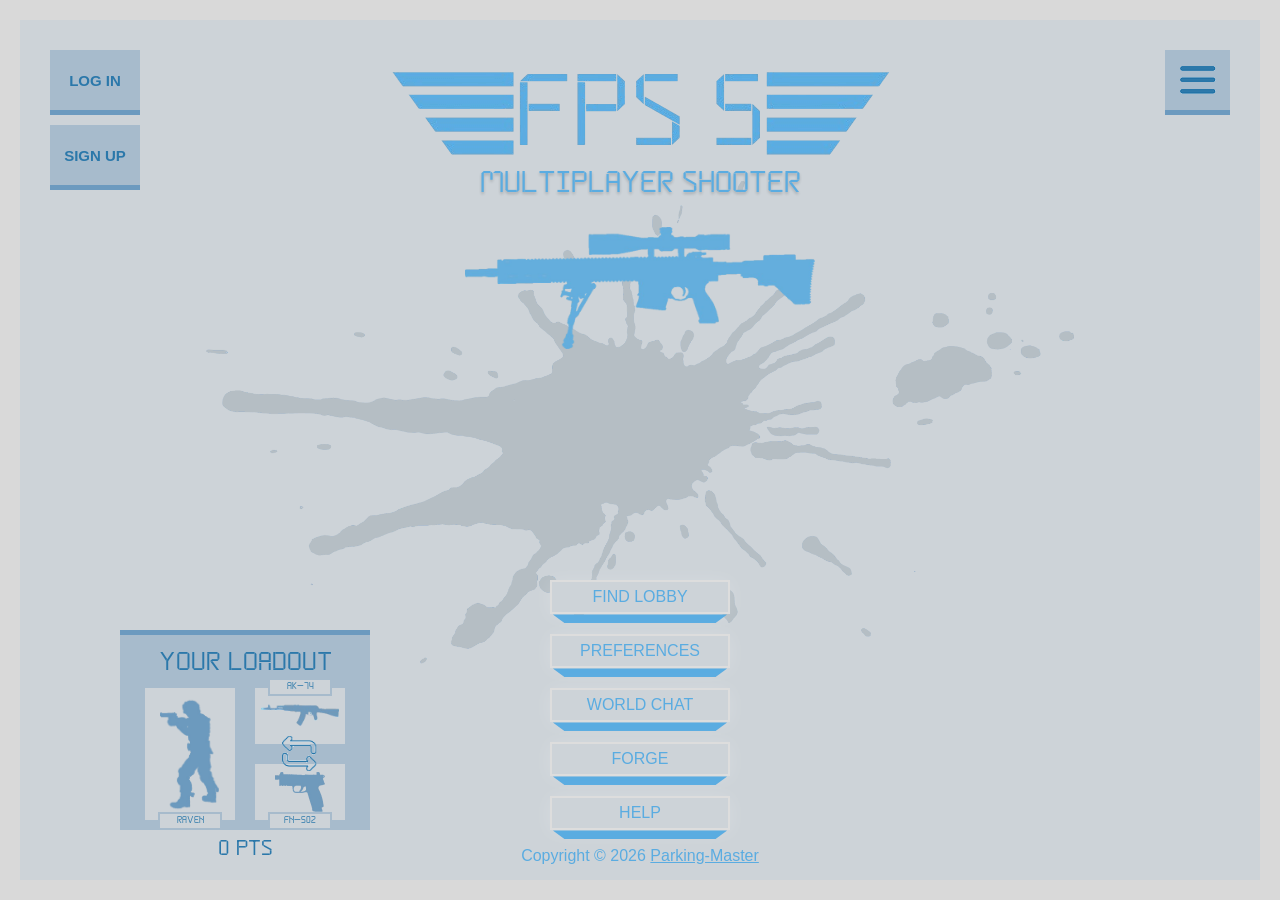
==== index.html @ 03a84ec4 "Finish for today" ====
<!DOCTYPE html>
<html lang="en">
  <head>
    <meta charset="UTF-8">
    <meta name="viewport" content="width=device-width, initial-scale=1.0">
    <title>FPS5 Multiplayer Shooter</title>
    <style>
      @font-face {
        font-family: "Aperture";
        src: url(/fonts/Aperture.ttf);
      }
      @keyframes active-animation {
        50% {
          box-shadow: inset 0 0 40px rgba(255, 255, 255, 0.4);
        }
      }
      @keyframes flicker {
        0% {
          opacity: 1;
        }
        10% {
          opacity: 0;
        }
        15% {
          opacity: 1;
        }
        40% {
          opacity: 0;
        }
        45% {
          opacity: 1;
        }
      }
      @keyframes reward {
        0% {
          color: #2fd600;
        }
        100% {
          color: #2b78aa;
        }
      }
      html, body {
        margin: 0 !important;
        font-family: Arial, Helvetica, sans-serif;
        overflow: hidden !important;
      }
      .wrapper {
        position: absolute;
        width: 100%;
        height: 100%;
        margin: 0;
        background: #cdd3d8;
        border: 20px solid #d9d9d9;
        box-sizing: border-box;
        background-image: url(/images/menu/splatter.png);
        background-repeat: no-repeat;
        background-position: center;
        background-size: 70%;
      }
      body.auto-resize {
        background: #d9d9d9;
      }
      body.auto-resize > .wrapper {
        position: fixed;
        width: 1280px;
        height: 720px;
        left: 50%;
        top: 50%;
        margin-left: -640px;
        margin-top: -360px;
      }
      .header {
        position: relative;
        width: 500px;
        left: 50%;
        margin-left: -250px;
        margin-top: 50px;
      }
      .subheader {
        font-family: "Aperture", monospace, Arial;
        font-size: 30px;
        color: #5aace1;
        text-align: center;
        margin: 0;
        margin-top: 10px;
        text-shadow: 0 2px 3px rgba(0, 0, 0, 0.2);
      }
      .buttons-wrapper {
        position: absolute;
        width: 180px;
        left: 50%;
        margin-left: -90px;
        bottom: 50px;
      }
      .buttons-wrapper button.button {
        position: relative;
        width: 100%;
        background: #cdd3d8;
        padding: 6px;
        font-size: 16px;
        border: 2px solid #ddd;
        box-shadow: 0 2px 20px rgba(255, 255, 255, .2);
        box-sizing: border-box;
        color: #5aace1;
        margin-top: 20px;
      }
      .buttons-wrapper button.button::after {
        content: "";
        position: absolute;
        width: 100%;
        height: 12px;
        background: #5aace1;
        transform: perspective(50px) rotateX(-40deg) scale(.92);
        display: block;
        left: 0;
        top: 31px;
      }
      .buttons-wrapper button.button:hover {
        transform: scale(1.1);
      }
      .button.menu-button:focus, .buttons-wrapper button.button:focus {
        animation: active-animation .15s step-start;
        animation-iteration-count: 4;
      }
      img.sniper {
        position: relative;
        width: 350px;
        left: 50%;
        margin-left: -175px;
        margin-top: 25px;
      }
      .copyright {
        position: absolute;
        width: 100%;
        text-align: center;
        bottom: 15px;
        color: #5aace1;
      }
      a {
        color: #5aace1 !important;
      }
      .login-buttons {
        position: absolute;
        width: 100%;
        top: 0;
        left: 0;
        right: 0;
        padding: 30px;
        box-sizing: border-box;
      }
      .button.menu-button {
        display: block;
        width: 90px;
        height: 65px;
        background: #a7bbcc;
        border: none;
        border-radius: 0;
        border-bottom: 5px solid #6c9abf;
        color: #2b78aa;
        font-weight: bold;
        font-size: 15px;
      }
      .button.menu-button:hover {
        background: #9eb1c0;
      }
      .button.menu-button.signup-button {
        margin-top: 10px !important;
      }
      .button.menu-button.options-button {
        position: relative;
        width: 65px;
        float: right;
        top: 0;
        right: 0;
        background-image: url(/images/menu/options.png);
        background-size: 55%;
        background-position: center;
        background-repeat: no-repeat;
      }
      .loadout-wrapper {
        position: absolute;
        width: 250px;
        height: 200px;
        background: #a7bbcc;
        border-top: 5px solid #6c9abf;
        display: flex;
        flex-direction: column;
        align-items: center;
        justify-content: center;
        padding: 15px;
        padding-bottom: 0;
        box-sizing: border-box;
        bottom: 50px;
        left: 100px;
        transform-origin: bottom left;
      }
      .loadout-header {
        font-family: "Aperture";
        font-size: 26px;
        color: #2b78aa;
        text-align: center;
      }
      .loadout-header a {
        color: #000 !important;
      }
      .loadout-container {
        position: relative;
        width: 100%;
        height: 100%;
        display: flex;
        flex-wrap: wrap;
        flex-direction: column;
      }
      .loadout-container .loadout-item {
        background: #cdd3d8;
        box-sizing: border-box;
        margin: 10px;
        background-position: center;
        background-repeat: no-repeat;
      }
      .loadout-container .loadout-character {
        flex-basis: calc(100% - 20px);
        background-image: url(/images/characters/Raven.png);
        background-size: auto 90%;
      }
      .loadout-container .loadout-primary-weapon {
        flex-basis: calc(50% - 20px);
        background-image: url(/images/weapons/AK-74.png);
        background-size: auto 70%;
      }
      .loadout-container .loadout-secondary-weapon {
        flex-basis: calc(50% - 20px);
        background-image: url(/images/weapons/FN-502.png);
        background-size: auto 90%;
      }
      .loadout-container .loadout-secondary-weapon::after {
        content: "";
        position: absolute;
        width: 35px;
        height: 35px;
        display: inline-block;
        margin-left: 27px;
        margin-top: -46px;
        background-image: url(/images/menu/loadout.png);
        background-size: 100%;
        background-position: center;
        background-repeat: no-repeat;
      }
      .loadout-container .loadout-item-tag {
        position: relative;
        width: 60px;
        margin: 0 auto;
        background: #cdd3d8;
        font-family: "Aperture";
        font-size: 9px;
        color: #2b78aa;
        padding: 2px 0;
        border: 2px solid #a7bbcc;
        text-align: center;
        bottom: calc(-100% + 8px);
      }
      .loadout-container .loadout-primary-weapon .loadout-item-tag {
        top: -10px;
      }
      .points {
        position: absolute;
        margin-top: 220px;
        font-family: "Aperture";
        font-size: 22px;
        color: #2b78aa;
      }
      .profile-picture {
        width: 30px;
        background-color: #fff;
        border-radius: 100%;
        margin-bottom: -6px;
        box-shadow: 3px 2px 0 #2b78aa;
        border: 2px solid #999;
      }
      .window {
        position: absolute;
        max-width: 600px;
        max-height: 400px;
        width: 100%;
        height: 100%;
        background: #fff;
        border: 8px solid #5aace1;
        border-top: none;
        left: 50%;
        top: 50%;
        margin-left: -300px;
        margin-top: -200px;
        z-index: 9999;
        overflow-y: scroll;
        scrollbar-width: thin !important;
        padding: 20px;
        box-sizing: border-box;
        box-shadow: 0 0 20px rgba(255, 255, 255, 0.1);
        display: none;
      }
      @media only screen and (max-width:600px) {
        .window {
          left: 0;
          margin-left: 0;
        }
      }
      @media only screen and (max-height:400px) {
        .window {
          top: 0;
          margin-top: 0;
        }
      }
      .lobby-list {
        position: relative;
        width: 100%;
      }
      .lobby {
        width: 100%;
        height: 60px;
        margin-bottom: 10px;
        background: #eee;
        box-sizing: border-box;
        padding: 10px;
        cursor: pointer !important;
        overflow-x: scroll;
        overflow-y: hidden;
        white-space: nowrap;
        scrollbar-width: thin;
      }
      .lobby:hover {
        background: #ddd;
      }
      .lobby:active {
        background: #aaa;
      }
      .lobby-map-preview {
        position: relative;
        width: 60px;
        height: 38px;
        background-color: #ccc;
        background-size: cover;
        float: left;
        margin-right: 20px;
      }
      .lobby-map-name {
        position: relative;
        width: 100%;
        top: 20px;
        color: #eee;
        text-align: center;
        font-family: "Aperture";
        font-size: 10px;
        text-shadow: 0 0 2px #000;
        white-space: nowrap;
        display: inline-block;
      }
      .lobby-name {
        font-size: 20px;
      }
      .lobby-info {
        font-size: 12px;
        color: #888;
      }
      .lobby-status {
        position: relative;
        width: 10px;
        height: 10px;
        float: right;
        margin: auto 0;
        border-radius: 100%;
        top: -24px;
      }
      .lobby-status.lobby-status-active {
        background: #00ff00;
      }
      .lobby-status.lobby-status-inactive {
        background: #ff0000;
      }
      .lobby-status.lobby-status-full {
        background: #ffd500;
      }
      .window-header {
        font-size: 30px;
        font-family: "Aperture";
      }
      .lobbies-description {
        color: #999;
        font-size: 14px;
        margin: 10px 0;
        border-left: 3px solid #ddd;
        padding-left: 10px;
      }
      .button.lobby-button {
        background: #ddd;
        border: none;
        box-shadow: 1px 1px 0 #333;
        color: #000;
        padding: 3px 10px;
      }
      .button.lobby-button:hover {
        background: #999;
      }
      .window-close {
        float: right;
        cursor: pointer !important;
      }
      .lobby-status-player-count {
        font-size: 10px;
        left: -20px;
        position: relative;
        color: #999;
        top: -5px;
      }
      .lobby-options-left-section {
        position: relative;
        width: 50%;
        height: 250px;
        float: left;
        overflow-y: scroll;
        scrollbar-width: thin;
        box-sizing: border-box;
        padding: 10px;
        padding-bottom: 100px;
        background: #eee;
        font-size: 14px;
      }
      .lobby-options-left-section .input, .lobby-options-left-section button, .lobby-options-left-section select {
        float: right;
        position: relative;
        background: #ddd;
        box-shadow: 1px 1px 0 #333;
        border: none;
        border-radius: 0 !important;
        color: #000 !important;
        padding: 3px 10px;
        outline: none !important;
        font-size: 12px;
      }
      .lobby-options-left-section input {
        float: right;
      }
      .lobby-options-left-section .lobby-options-edit_presets {
        float: none;
      }
      .lobby-options-left-section input[data-disabled], .lobby-options-left-section button[data-disabled], .lobby-options-left-section select[data-disabled] {
        background: #e5e5e5;
        color: #999 !important;
        box-shadow: 1px 1px 0 #999;
        pointer-events: none;
      }
      .lobby-options-left-section button:hover, .lobby-options-left-section select:hover {
        background: #bbb !important;
      }
      label[data-disabled] {
        color: #999;
      }
      .lobby-options-right-section {
        position: relative;
        width: 50%;
        height: 250px;
        float: right;
        box-sizing: border-box;
        padding: 0 10px;
      }
      .lobby-options-map-preview {
        position: relative;
        width: 100%;
        height: 100%;
        max-height: 120px;
        background-color: #ccc;
        background-image: url(/images/maps/Cargo_Port.png);
        background-size: cover;
      }
      .lobby-options-right-section p {
        margin: 0;
        margin-top: 10px;
        font-size: 14px;
      }
      .lobby-options-name {
        position: relative;
        width: 100%;
        box-sizing: border-box;
        padding: 4px 10px;
        border: 1px solid #333;
        border-radius: 0;
        font-size: 18px;
        outline: none !important;
      }
      .create-lobby-submit {
        width: 100%;
        padding: 10px;
        font-size: 16px;
        background: #5aace1;
        border: none;
        margin: 5px 0;
        color: #fff;
      }
      .create-lobby-submit:hover {
        background: #4e8cb6;
      }
      .create-lobby-submit:active {
        background: #3d6e8f;
      }
      .lobby-options-code_required {
        margin-top: 10px;
      }
      .lobby-options-code_required_text {
        font-size: 14px;
      }
      .lobby-options-left-section select {
        width: 120px;
      }
      .lobby-options-left-section .input.number-input {
        width: 30px;
      }
      .edit-presets-container {
        background: #ccc;
        padding: 10px;
        display: none;
      }
      .edit-presets-container select {
        width: 100px;
      }
      .notiflix-loading {
        background: rgba(0, 0, 0, .6) !important;
      }
      .notiflix-loading-icon {
        animation: flicker 1s step-end infinite;
      }
      .notiflix-report, notiflix-confirm {
        z-index: 10000 !important;
      }
      .notiflix-report-button, .notiflix-confirm-buttons a {
        color: #fff !important;
      }
      .notiflix-report-icon {
        width: 70px !important;
        height: 70px !important;
      }
      i.fa {
        pointer-events: none !important;
      }
      .gamepad-start-icon-button img, .gamepad-b-icon-button img {
        width: 30px;
        height: 30px;
        filter: brightness(10);
        position: absolute;
        margin-top: -4px;
      }
      .nx-loading-message {
        left: 0;
        top: 0;
        transition: left 1s ease-in, top 1s ease-in;
      }
    </style>
    <link rel="stylesheet" href="https://cdnjs.cloudflare.com/ajax/libs/font-awesome/4.7.0/css/font-awesome.min.css">
    <link rel="stylesheet" type="text/css" href="/css/responsive.css" id="responsive-stylesheet">
  </head>
  <body>
    <script src="https://parking-master.github.io/Parking-Master-2.0/notiflix/notiflix-3.2.8.min.js"></script>
    <script src="/js/user.js"></script>
    <div class="window" data-gamepad-scrollable></div>
    <div class="wrapper">
      <img src="/images/menu/heading.png" class="header">
      <p class="subheader">MULTIPLAYER SHOOTER</p>
      <img class="sniper" src="/images/menu/sniper.png">
      <div class="login-buttons">
        <button class="button menu-button options-button" data-gamepad-index="2"></button>
        <button class="button menu-button login-button" onclick="location.href = '/login.html'" data-gamepad-index="0">LOG IN</button>
        <button class="button menu-button signup-button" onclick="location.href = '/signup.html'" data-gamepad-index="1">SIGN UP</button>
      </div>
      <div class="loadout-wrapper">
        <div class="loadout-header">YOUR LOADOUT</div>
        <div class="loadout-container">
          <div class="loadout-item loadout-character">
            <div class="loadout-item-tag">RAVEN</div>
          </div>
          <div class="loadout-item loadout-primary-weapon">
            <div class="loadout-item-tag">AK-74</div>
          </div>
          <div class="loadout-item loadout-secondary-weapon">
            <div class="loadout-item-tag">FN-502</div>
          </div>
        </div>
        <div class="points">0 PTS</div>
      </div>
      <div class="buttons-wrapper">
        <button class="button" id="lobby-button" data-gamepad-index="3">FIND LOBBY</button>
        <button class="button" id="preferences-button" data-gamepad-index="4">PREFERENCES</button>
        <button class="button" id="chat-button" data-gamepad-index="5">WORLD CHAT</button>
        <button class="button" id="forge-button" data-gamepad-index="6">FORGE</button>
        <button class="button" id="help-button" data-gamepad-index="7">HELP</button>
      </div>
      <div class="copyright"><span id="copyright-text">Copyright </span>&copy; 2026 <a href="https://github.com/Parking-Master">Parking-Master</a></div>
    </div>
    <script src="/js/GamepadMenuControls.js"></script>
    <script>
      gamepadMenuControls = new GamepadMenuControls("main");
      Notiflix.Loading.init({ svgColor: "#fff" });
      let modes = {
        "slayer": {
          mode: "slayer",
          scoreLimit: 25,
          timeLimit: 15,
          teamsEnabled: false,
          teamSize: null,
          playersNeeded: 2,
          personalLoadoutsEnabled: true,
          presets: {
            loadout: ["AK-74", "FN-502"],
            armorAbility: null,
            grenades: { "mk2": 2, "plasma": 0 }
          },
          radarEnabled: true,
          vehiclesEnabled: true,
          mapWeaponsEnabled: true
        },
        "team_slayer_2v2": {
          mode: "team_slayer_2v2",
          scoreLimit: 50,
          timeLimit: 15,
          teamsEnabled: true,
          teamSize: 2,
          playersNeeded: 4,
          personalLoadoutsEnabled: true,
          presets: {
            loadout: ["AK-74", "FN-502"],
            armorAbility: null,
            grenades: { "mk2": 2, "plasma": 0 }
          },
          radarEnabled: true,
          vehiclesEnabled: true,
          mapWeaponsEnabled: true
        },
        "team_slayer_4v4": {
          mode: "team_slayer_4v4",
          scoreLimit: 50,
          timeLimit: 15,
          teamsEnabled: true,
          teamSize: 4,
          playersNeeded: 8,
          personalLoadoutsEnabled: true,
          presets: {
            loadout: ["AK-74", "FN-502"],
            armorAbility: null,
            grenades: { "mk2": 2, "plasma": 0 }
          },
          radarEnabled: true,
          vehiclesEnabled: true,
          mapWeaponsEnabled: true
        },
        "fiesta": {
          mode: "fiesta",
          scoreLimit: 25,
          timeLimit: 12,
          teamsEnabled: false,
          teamSize: null,
          playersNeeded: 2,
          personalLoadoutsEnabled: false,
          presets: {
            loadout: ["random", "random"],
            armorAbility: null,
            grenades: { "mk2": 0, "plasma": 1 }
          },
          radarEnabled: true,
          vehiclesEnabled: true,
          mapWeaponsEnabled: false
        },
        "snipers": {
          mode: "snipers",
          scoreLimit: 15,
          timeLimit: 10,
          teamsEnabled: false,
          teamSize: null,
          playersNeeded: 2,
          personalLoadoutsEnabled: false,
          presets: {
            loadout: ["HK-G28"],
            armorAbility: null,
            grenades: { "mk2": 0, "plasma": 0 }
          },
          radarEnabled: false,
          vehiclesEnabled: true,
          mapWeaponsEnabled: false
        }
      };
      let currentModeConfig = null;
      let currentLobbies = [];
      function openWindow(title, content) {
        document.querySelector(".window").innerHTML = `
        <div class="window-header">${title} <span class="window-close">&times;</span></div>
        ${content}
        `;
        document.querySelector(".window").style.display = "block";
        gamepadMenuControls.enableCursor();
      }
      function closeWindow(removeLoading = true) {
        document.querySelector(".window").style.display = "";
        if (removeLoading) Notiflix.Loading.remove();
        gamepadMenuControls.disableCursor();
      }
      function formatNumber(number) {
        return number.toString().replace(/\B(?=(\d{3})+(?!\d))/g,",");
      }
      function updateLoadout() {
        let character = user.data.character;
        let loadout = user.data.loadout;
        let points = user.data.points;
        document.querySelector(".loadout-character .loadout-item-tag").textContent = character;
        document.querySelector(".loadout-character").style.backgroundImage = `url(/images/characters/${character}.png)`;
        document.querySelector(".loadout-primary-weapon .loadout-item-tag").textContent = loadout[0];
        document.querySelector(".loadout-primary-weapon").style.backgroundImage = `url(/images/weapons/${loadout[0]}.png)`;
        document.querySelector(".loadout-secondary-weapon .loadout-item-tag").textContent = loadout[1];
        document.querySelector(".loadout-secondary-weapon").style.backgroundImage = `url(/images/weapons/${loadout[1]}.png)`;
        document.querySelector(".points").textContent = formatNumber(points) + " PTS";
      }
      updateLoadout();
      if (user.loggedIn) {
        document.querySelector(".login-button").textContent = "LOG OUT";
        document.querySelector(".login-button").onclick = null;
        document.querySelector(".login-button").onmousedown = function() {
          user.logout();
          this.innerHTML = "<i class='fa fa-check' style='font-size:30px'></i>";
          setTimeout(() => {
            this.textContent = "LOG IN";
            this.onclick = () => location.href = "/login.html";
            this.onmousedown = null;
            document.querySelector(".signup-button").style.display = "";
            document.querySelector(".loadout-header").innerHTML = "YOUR LOADOUT";
            updateLoadout();
          }, 700);
        };
        document.querySelector(".signup-button").style.display = "none";
        let displayUsername = user.data.username;
        if (displayUsername.length > 11) displayUsername = displayUsername = displayUsername.slice(0, 10) + "...";
        document.querySelector(".loadout-header").innerHTML = `<p style="margin:0!important" title="${user.data.username}"><img src="${user.data.profilePicture}" class="profile-picture"> ${displayUsername}</p><span style="font-size:14px">YOUR LOADOUT &bullet; <a href="#">EDIT</a></span>`;
      }

      function createLobby(dialog = true, lobbyName, lobbyOptions) {
        if (dialog) {
          openWindow("Create new Lobby", `
          <div class="lobbies-description">Create a multiplayer lobby by choosing a map, mode, and custom presets. You can disable score/time limits to make them unlimited. <a href="">Need help?</a></div>
          <div class="lobby-options-left-section" data-gamepad-scrollable>
            <div class="lobby-options-container">
              <label for="map">Map</label>
              <select value="Cargo_Port" name="map" class="lobby-options-map" onchange="updateLobbyMapPreview(this.value)">
                <option value="Cargo_Port" selected>Cargo Port</option>
                <option value="Lihid">Lihid</option>
                <option value="Haven">Haven</option>
                <option value="Standoff">Standoff</option>
                <option value="Abandoned_City">Abandoned City</option>
                <option value="Vertex">Vertex</option>
                <option value="Apex">Apex</option>
              </select>
            </div>
            <br>
            <div class="lobby-options-container">
              <label for="mode">Mode</label>
              <select value="slayer" name="mode" class="lobby-options-mode" onchange="chooseMode(modes[this.value])">
                <option value="slayer" selected>Slayer</option>
                <option value="team_slayer_2v2">Team Slayer 2v2</option>
                <option value="team_slayer_4v4">Team Slayer 4v4</option>
                <option value="fiesta">Fiesta</option>
                <option value="snipers">Snipers</option>
              </select>
            </div>
            <br>
            <div class="lobby-options-container">
              <label for="scoreLimit">Score Limit</label>
              <input type="text" data-min="1" data-max="100" value="25" name="scoreLimit" class="input number-input lobby-options-scoreLimit" onchange="updateLobbyInputs(this)" oninput="updateLobbyInputs(this)"> <input type="checkbox" name="scoreEnabled" class="lobby-options-score_enabled" data-gamepad-numberkeys="1" checked>
            </div>
            <br>
            <div class="lobby-options-container">
              <label for="timeLimit">Time Limit (minutes)</label>
              <input type="text" data-min="1" data-max="60" value="15" name="timeLimit" class="input number-input lobby-options-timeLimit" onchange="updateLobbyInputs(this)" oninput="updateLobbyInputs(this)"> <input type="checkbox" name="timeEnabled" class="lobby-options-time_enabled" data-gamepad-numberkeys="1" checked>
            </div>
            <br>
            <div class="lobby-options-container">
              <label for="teamsEnabled">Team Game</label>
              <button name="teamsEnabled" data-enabled="0" class="lobby-options-teamsEnabled" onclick="toggleLobbyOption(this)"><i class="fa fa-retweet"></i> Disabled</button>
            </div>
            <br>
            <div class="lobby-options-container">
              <label for="teamSize">Team Size</label>
              <input type="text" data-min="1" data-max="8" value="1" name="teamSize" class="input number-input lobby-options-teamSize" data-disabled="1" onchange="updateLobbyInputs(this)" oninput="updateLobbyInputs(this)" data-gamepad-numberkeys="1">
            </div>
            <br>
            <div class="lobby-options-container">
              <label for="playersNeeded">Players Needed to Start</label>
              <input type="text" data-min="1" data-max="16" value="2" name="playersNeeded" class="input number-input lobby-options-playersNeeded" onchange="updateLobbyInputs(this)" oninput="updateLobbyInputs(this)" data-override-teams="0" data-gamepad-numberkeys="1">
            </div>
            <br>
            <div class="lobby-options-container">
              <label for="personalLoadoutsEnabled">Personal Loadouts</label>
              <button name="personalLoadoutsEnabled" data-enabled="1" class="lobby-options-personalLoadoutsEnabled" onclick="toggleLobbyOption(this)"><i class="fa fa-retweet"></i> Enabled</button>
            </div>
            <br>
            <div class="lobby-options-container">
              <button class="lobby-options-edit_presets" name="editPresets" data-disabled="1">Edit Custom Loadouts <i class="fa fa-chevron-right"></i></button>
              <br>
              <div class="edit-presets-container">
                <div class="lobby-options-container">
                  <label for="primary-weapon">Primary Weapon</label>
                  <select value="AK-74" name="primary-weapon" class="lobby-options-presets-primary_weapon" onchange="updateLobbyConfig()">
                    <option value="random">Random</option>
                    <option value="AK-74" selected>AK-74 Assault Rifle</option>
                    <option value="Ace-35r">Ace-35r Battle Rifle</option>
                    <option value="AR-15">AR-15 Precision Rifle</option>
                    <option value="SCAR-H">SCAR-H SMG</option>
                    <option value="30-SST">30-SST SMG</option>
                    <option value="Machine-Gun">Machine Gun</option>
                    <option value="FN-502">FN-502 Pistol</option>
                    <option value="XD-Mod-2">XD Mod.2 Compact Pistol</option>
                    <option value="Desert-Eagle">Desert Eagle .50AE Pistol</option>
                    <option value="Phone-Gun">Cell Phone Gun</option>
                    <option value="HK-G28">HK-G28 Sniper Rifle</option>
                    <option value="Ruger-RPR">Ruger-RPR Sniper Rifle</option>
                    <option value="Remington-870">Remington 870 Shotgun</option>
                    <option value="M319-Grenade-Launcher">M319 Grenade Launcher</option>
                    <option value="Grenade-Launcher">Revolving Grenade Launcher</option>
                    <option value="Rocket-Launcher">SPNKR Rocket Launcher</option>
                    <option value="MLRS">MLRS Rocket Cannon</option>
                  </select>
                </div>
                <br>
                <div class="lobby-options-container">
                  <label for="secondary-weapon">Secondary Weapon</label>
                  <select value="FN-502" name="secondary-weapon" class="lobby-options-presets-secondary_weapon" onchange="updateLobbyConfig()">
                    <option value="none">None</option>
                    <option value="random">Random</option>
                    <option value="AK-74">AK-74 Assault Rifle</option>
                    <option value="Ace-35r">Ace-35r Battle Rifle</option>
                    <option value="AR-15">AR-15 Precision Rifle</option>
                    <option value="SCAR-H">SCAR-H SMG</option>
                    <option value="30-SST">30-SST SMG</option>
                    <option value="Machine-Gun">Machine Gun</option>
                    <option value="FN-502" selected>FN-502 Pistol</option>
                    <option value="XD-Mod-2">XD Mod.2 Compact Pistol</option>
                    <option value="Desert-Eagle">Desert Eagle .50AE Pistol</option>
                    <option value="Phone-Gun">Cell Phone Gun</option>
                    <option value="HK-G28">HK-G28 Sniper Rifle</option>
                    <option value="Ruger-RPR">Ruger-RPR Sniper Rifle</option>
                    <option value="Remington-870">Remington 870 Shotgun</option>
                    <option value="M319-Grenade-Launcher">M319 Grenade Launcher</option>
                    <option value="Grenade-Launcher">Revolving Grenade Launcher</option>
                    <option value="Rocket-Launcher">SPNKR Rocket Launcher</option>
                    <option value="MLRS">MLRS Rocket Cannon</option>
                  </select>
                </div>
                <br>
                <div class="lobby-options-container">
                  <label for="secondary-weapon">Armor Ability</label>
                  <select value="none" name="armor-ability" class="lobby-options-presets-armor_ability" onchange="updateLobbyConfig()">
                    <option value="none" selected>None</option>
                    <option value="jet-pack">Jet pack</option>
                    <option value="thruster-pack">Thruster pack</option>
                    <option value="active-camo">Active Camo</option>
                  </select>
                </div>
                <br>
                <div class="lobby-options-container">
                  <label for="grenades-mk2">Grenades (Frag)</label>
                  <input type="text" data-min="0" data-max="4" value="2" name="grenades-mk2" class="input number-input lobby-options-presets-grenades_mk2" onchange="updateLobbyInputs(this)" oninput="updateLobbyInputs(this)" data-gamepad-numberkeys="1">
                </div>
                <br>
                <div class="lobby-options-container">
                  <label for="grenades-plasma">Grenades (Plasma)</label>
                  <input type="text" data-min="0" data-max="4" value="0" name="grenades-plasma" class="input number-input lobby-options-presets-grenades_plasma" onchange="updateLobbyInputs(this)" oninput="updateLobbyInputs(this)" data-gamepad-numberkeys="1">
                </div>
              </div>
            </div>
            <br>
            <div class="lobby-options-container">
              <label for="radarEnabled">Radar</label>
              <button name="radarEnabled" data-enabled="1" class="lobby-options-radarEnabled" onclick="toggleLobbyOption(this)"><i class="fa fa-retweet"></i> Enabled</button>
            </div>
            <br>
            <div class="lobby-options-container">
              <label for="vehiclesEnabled">Vehicles</label>
              <button name="vehiclesEnabled" data-enabled="1" class="lobby-options-vehiclesEnabled" onclick="toggleLobbyOption(this)"><i class="fa fa-retweet"></i> Enabled</button>
            </div>
            <br>
            <div class="lobby-options-container">
              <label for="mapWeaponsEnabled">Map Weapons</label>
              <button name="mapWeaponsEnabled" data-enabled="1" class="lobby-options-mapWeaponsEnabled" onclick="toggleLobbyOption(this)"><i class="fa fa-retweet"></i> Enabled</button>
            </div>
          </div>
          <div class="lobby-options-right-section">
            <div class="lobby-options-map-preview"></div>
            <p>Lobby name (2-20 characters)</p>
            <input type="text" class="lobby-options-name">
            <br>
            <input type="checkbox" name="code-required" class="lobby-options-code_required">
            <label for="code-required" class="lobby-options-code_required_text">Players need a code to join</label>
            <button class="create-lobby-submit">Create Lobby</button>
          </div>
          `);
          chooseMode(modes["slayer"]);
        } else {
          lobbyName = lobbyName.trim();
          if (lobbyName.length >= 2 && lobbyName.length <= 20) {
            Notiflix.Block.circle(".window");
            user.createLobby(lobbyName, lobbyOptions, function() {
              if (lobbyOptions.code) {
                Notiflix.Report.success("Your lobby has been created!", "Your lobby is hidden from other players. In order to join, players need to click 'Enter Code' in the lobby dropdown and enter this code: " + lobbyOptions.code, "Got it", function() {
                  location.href = "/src.html?code=" + lobbyOptions.code;
                }, { borderRadius: 0 });
              } else {
                findLobby(lobbyName);
                Notiflix.Report.success("Your lobby has been created!", "Anybody can see your lobby and join it. It is recommended to wait in your lobby so that others are more interested in joining.", "Got it", { borderRadius: 0 });
              }
            }, function() {
              Notiflix.Block.remove(".window");
              Notiflix.Report.failure("Error creating lobby", "A lobby with that name already exists. Please choose another name.", "Close", { borderRadius: 0 });
            });
          } else {
            document.querySelector(".lobby-options-right-section p").style.color = "#ff0000";
          }
        }
      }
      function enterCode() {
        Notiflix.Confirm.prompt("Enter Code", "Enter the 6-digit code for the lobby you want to join:", "", "Join", "Cancel", function(code) {
          let foundLobby = false;
          for (let i = 0; i < currentLobbies.length; i++) {
            let lobby = currentLobbies[i];
            if (lobby.code == code) {
              foundLobby = true;
              closeWindow(false);
              Notiflix.Loading.change("Joining lobby...");
              location.href = "/src.html?code=" + lobby.code;
              return;
            }
          }
          if (!foundLobby) Notiflix.Report.failure("Error finding lobby", "We couldn't find a lobby with that code. Check if you typed it right and try again.", "Close", { borderRadius: 0 });
        }, () => {}, {
          borderRadius: 0,
          okButtonBackground: "#5aace1",
          titleColor: "#5aace1",
          zindex: 10000
        });
        document.querySelector("#NXConfirmValidationInput").placeholder = "000000";
      }

      function chooseMode(modeConfig) {
        for (option in modeConfig) {
          if (option == "presets") {
            if (!modeConfig.personalLoadoutsEnabled) {
              for (presetOption in modeConfig.presets) {
                let value = modeConfig.presets[presetOption];
                if (presetOption == "loadout") {
                  document.querySelector(".lobby-options-presets-primary_weapon").value = value[0];
                  document.querySelector(".lobby-options-presets-secondary_weapon").value = (typeof value[1] === "undefined" || value[1] == null) ? "none" : value[1];
                } else if (presetOption == "armorAbility") {
                  if (value == null) value = "none";
                  document.querySelector(".lobby-options-presets-armor_ability").value = value;
                } else if (presetOption == "grenades") {
                  document.querySelector(".lobby-options-presets-grenades_mk2").value = value["mk2"];
                  document.querySelector(".lobby-options-presets-grenades_plasma").value = value["plasma"];
                }
              }
            }
            continue;
          }
          if (option == "personalLoadoutsEnabled") {
            if (modeConfig[option]) {
              document.querySelector(".lobby-options-edit_presets").dataset.disabled = "1";
              if (document.querySelector(".edit-presets-container").style.display == "block") document.querySelector(".edit-presets-container").style.display = "";
            } else {
              document.querySelector(".lobby-options-edit_presets").removeAttribute("data-disabled");
            }
          }
          let element = document.querySelector(".lobby-options-" + option);
          if (typeof element.dataset.enabled === "undefined") {
            if (modeConfig[option] == null) {
              disableLobbyOption(option, false);
            } else {
              enableLobbyOption(option, false);
              element.value = modeConfig[option];
            }
          } else {
            let enabled = modeConfig[option] ? "1" : "0";
            element.dataset.enabled = enabled;
            if (enabled == "1") {
              element.innerHTML = '<i class="fa fa-retweet"></i> Enabled';
            } else {
              element.innerHTML = '<i class="fa fa-retweet"></i> Disabled';
            }
          }
        }
        currentModeConfig = modeConfig;
      }
      let threeLetterMonthNames = ["Jan","Feb","Mar","Apr","May","Jun","Jul","Aug","Sep","Oct","Nov","Dec"];
      function findLobby(lobbyName = null) {
        Notiflix.Loading.circle();
        Notiflix.Loading.change("Fetching latest server data...");
        user.getLobbies(function(lobbies) {
          currentLobbies = lobbies;
          lobbies = lobbies.reverse();
          openWindow("Lobbies", `
          <button class="button lobby-button lobby-create-button"><i class="fa fa-plus"></i> Create Lobby</button>
          <button class="button lobby-button lobby-enter-code-button"><i class="fa fa-unlock"></i> Enter Code</button>
          <hr>
          <div class="lobbies-description">A lobby is a game with custom presets created by other people. Lobbies marked red currently have no players in them. Lobbies marked green already have at least one player. The game will start when the required amount of players join that lobby.</div>
          <div class="lobby-list"></div>
          `);
          for (let i = 0; i < lobbies.length; i++) {
            let lobby = lobbies[i];
            if (lobby.code) continue;
            let lobbyCreationDate = new Date(lobby.creationDate);
            let lobbyCreatedAt = threeLetterMonthNames[lobbyCreationDate.toISOString().split("-")[1] - 1] + " " + lobbyCreationDate.toISOString().split("-")[2].split("T")[0] + " " + lobbyCreationDate.toISOString().split("-")[0] + " " + lobbyCreationDate.toLocaleTimeString([], { hour: "numeric", minute: "2-digit" });
            let scoreLimit = lobby.timeLimit;
            let timeLimit = lobby.timeLimit;
            if (scoreLimit == null) scoreLimit = "∞";
            if (timeLimit == null) timeLimit = "∞";
            document.querySelector(".lobby-list").innerHTML += `
            <div class="lobby" onclick="location.href = '/src.html?lobby=${lobby.name}'" ${(lobbyName && lobbyName == lobby.name) ? 'style="outline: 3px solid #5aace1"' : ""}>
              <div class="lobby-map-preview" style="background-image: url(/images/map-previews/${lobby.map}.png)"><span class="lobby-map-name">${lobby.map.replace(/_/g, " ")}</span></div>
              <div class="lobby-name">${lobby.name.trim()}</div>
              <div class="lobby-info">${lobbyCreatedAt} &bullet; Mode: <b>${lobby.mode.toUpperCase()}</b> &bullet; Score limit: <b>${scoreLimit}</b> &bullet; Time: <b>${timeLimit}</b> minutes</div>
              <div class="lobby-status lobby-status-${lobby.playersActive < 1 ? "inactive" : lobby.playersActive >= lobby.playersNeeded ? "full" : "active"}"><span class="lobby-status-player-count">${Math.min(lobby.playersActive, lobby.playersNeeded)}/${lobby.playersNeeded}</span></div>
            </div>
            `;
          }
        });
      }
      function enableLobbyOption(option, updateConfig = true) {
        let element = document.querySelector(".lobby-options-" + option);
        element.removeAttribute("data-disabled");
        element.parentElement.querySelector("label").removeAttribute("data-disabled");
        if (element.parentElement.querySelector("input[type='checkbox']")) element.parentElement.querySelector("input[type='checkbox']").checked = true;
        element.value = element.dataset.defaultValue;
        if (updateConfig) updateLobbyConfig();
      }
      function disableLobbyOption(option, updateConfig = true) {
        let element = document.querySelector(".lobby-options-" + option);
        element.dataset.disabled = "1";
        element.parentElement.querySelector("label").dataset.disabled = "1";
        if (element.parentElement.querySelector("input[type='checkbox']")) element.parentElement.querySelector("input[type='checkbox']").checked = false;
        if (!isNaN(element.value)) element.dataset.defaultValue = element.value;
        element.value = "None";
        if (updateConfig) updateLobbyConfig();
      }
      function toggleLobbyOption(element) {
        let enabled = element.dataset.enabled == "0" ? "1" : "0";
        element.dataset.enabled = enabled;
        if (enabled == "1") {
          element.innerHTML = '<i class="fa fa-retweet"></i> Enabled';
          if (element.className == "lobby-options-teamsEnabled") enableLobbyOption("teamSize", false), updateLobbyInputs();
        } else {
          element.innerHTML = '<i class="fa fa-retweet"></i> Disabled';
          if (element.className == "lobby-options-teamsEnabled") disableLobbyOption("teamSize", false);
        }
        updateLobbyConfig();
      }
      function updateLobbyConfig() {
        let modeConfig = {
          mode: currentModeConfig.mode,
          scoreLimit: document.querySelector(".lobby-options-scoreLimit").dataset.disabled == "1" ? null : document.querySelector(".lobby-options-scoreLimit").value - 0,
          timeLimit: document.querySelector(".lobby-options-timeLimit").dataset.disabled == "1" ? null : document.querySelector(".lobby-options-timeLimit").value - 0,
          teamsEnabled: document.querySelector(".lobby-options-teamsEnabled").dataset.enabled == "1",
          teamSize: document.querySelector(".lobby-options-teamsEnabled").dataset.enabled == "1" ? document.querySelector(".lobby-options-teamSize").value - 0 : null,
          playersNeeded: document.querySelector(".lobby-options-playersNeeded").value - 0,
          personalLoadoutsEnabled: document.querySelector(".lobby-options-personalLoadoutsEnabled").dataset.enabled == "1",
          presets: {
            loadout: [document.querySelector(".lobby-options-presets-primary_weapon").value],
            armorAbility: document.querySelector(".lobby-options-presets-armor_ability").value == "none" ? null : document.querySelector(".lobby-options-presets-armor_ability").value,
            grenades: { "mk2": document.querySelector(".lobby-options-presets-grenades_mk2").value - 0, "plasma": document.querySelector(".lobby-options-presets-grenades_plasma").value - 0 }
          },
          radarEnabled: document.querySelector(".lobby-options-radarEnabled").dataset.enabled == "1",
          vehiclesEnabled: document.querySelector(".lobby-options-vehiclesEnabled").dataset.enabled == "1",
          mapWeaponsEnabled: document.querySelector(".lobby-options-mapWeaponsEnabled").dataset.enabled == "1"
        };
        if (document.querySelector(".lobby-options-presets-secondary_weapon").value != "none") modeConfig.presets.loadout[1] = document.querySelector(".lobby-options-presets-secondary_weapon").value;
        chooseMode(modeConfig);
      }
      function updateLobbyMapPreview(map) {
        document.querySelector(".lobby-options-map-preview").style.backgroundImage = "url(/images/maps/" + map + ".png)";
      }
      function updateLobbyInputs(element = null) {
        document.querySelectorAll(".number-input").forEach(input => {
          if (!input.value) {
            setTimeout(function() {
              if (!input.value) input.value = input.dataset.min;
            }, 2000);
          } else {
            if (input.value != "None") input.value = Math.max(Math.min(input.value.replace(/[^0-9\s!?]/g, "") - 0, input.dataset.max - 0), input.dataset.min - 0);
          }
        });
        if (element.className.includes("lobby-options-playersNeeded")) {
          if (document.querySelector(".lobby-options-teamsEnabled").dataset.enabled == "1") {
            element.dataset.overrideTeams = "1";
          } else {
            element.dataset.overrideTeams = "0";
          }
        }
        if (document.querySelector(".lobby-options-playersNeeded").dataset.overrideTeams != "1" && document.querySelector(".lobby-options-teamsEnabled").dataset.enabled == "1") document.querySelector(".lobby-options-playersNeeded").value = (document.querySelector(".lobby-options-teamSize").value - 0) * 2;
        updateLobbyConfig();
      }

      document.addEventListener("click", function(event) {
        if (event.target.id == "lobby-button") {
          findLobby();
        } else if (event.target.className.includes("lobby-create-button")) {
          createLobby();
        } else if (event.target.className.includes("lobby-enter-code-button")) {
          enterCode();
        } else if (event.target.className.includes("window-close")) {
          closeWindow();
        } else if (event.target.className.includes("lobby-options-score_enabled")) {
          if (event.target.checked) {
            enableLobbyOption("scoreLimit");
          } else {
            disableLobbyOption("scoreLimit");
          }
        } else if (event.target.className.includes("lobby-options-time_enabled")) {
          if (event.target.checked) {
            enableLobbyOption("timeLimit");
          } else {
            disableLobbyOption("timeLimit");
          }
        } else if (event.target.className.includes("lobby-options-edit_presets")) {
          if (document.querySelector(".edit-presets-container").style.display == "block") {
            document.querySelector(".edit-presets-container").style.display = "";
          } else {
            document.querySelector(".edit-presets-container").style.display = "block";
          }
        } else if (event.target.className.includes("create-lobby-submit")) {
          currentModeConfig.map = document.querySelector(".lobby-options-map").value;
          if (document.querySelector(".lobby-options-code_required").checked) {
            let code = Math.floor(100000 + Math.random() * 900000);
            currentModeConfig.code = code;
          }
          createLobby(false, document.querySelector(".lobby-options-name").value, currentModeConfig);
        }
      });

      let responsiveDisabled = false;
      function onWindowResize() {
        if (window.innerWidth > 1920 && window.innerHeight > 1080) {
          if (!responsiveDisabled) {
            responsiveDisabled = true;
            document.querySelector("#responsive-stylesheet").setAttribute("disabled", "disabled");
            document.querySelector("body").classList.add("auto-resize");
          }
          let averageScale = window.innerHeight / 720;
          let minWidth = 1280 * averageScale;
          if (window.innerWidth < minWidth) {
            let wrapperScale = (window.innerWidth / 1280);
            document.querySelector(".wrapper").style.transform = `scale(${wrapperScale})`;
            if (document.querySelector(".swal-modal")) {
              document.querySelector(".swal-modal").style.scale = wrapperScale * 1.5;
            }
          } else {
            let wrapperScale = (window.innerHeight / 720);
            document.querySelector(".wrapper").style.transform = `scale(${wrapperScale})`;
            if (document.querySelector(".swal-modal")) {
              document.querySelector(".swal-modal").style.scale = wrapperScale * 1.5;
            }
          }
        } else {
          if (responsiveDisabled) {
            responsiveDisabled = false;
            document.querySelector("#responsive-stylesheet").removeAttribute("disabled");
            document.querySelector("body").classList.remove("auto-resize");
            document.querySelector(".wrapper").style.transform = "";
            document.querySelector(".swal-modal").style.scale = "";
          }
        }
      }
      window.addEventListener("resize", onWindowResize);
      onWindowResize();
      let rewardedPoints = new URLSearchParams(location.search).get("pts");
      if (rewardedPoints) {
        let pointsElement = document.querySelector(".points");
        window.history.replaceState({}, document.title, "/");
        pointsElement.textContent = formatNumber(user.data.points - rewardedPoints) + " PTS";
        Notiflix.Loading.pulse("+ " + rewardedPoints + " points");
        let loadingMessageElement = document.querySelector(".nx-loading-message");
        document.querySelector(".notiflix-loading-icon").style.display = "none";
        loadingMessageElement.style.fontSize = "30px";
        let targetPosition = pointsElement.getBoundingClientRect();
        let currentPosition = { left: window.innerWidth / 2, top: window.innerHeight / 2 };
        let moveAmount = { left: targetPosition.left - currentPosition.left, top: targetPosition.top - currentPosition.top };
        setTimeout(function() {
          loadingMessageElement.style.left = moveAmount.left + "px";
          loadingMessageElement.style.top = moveAmount.top + "px";
          setTimeout(function() {
            Notiflix.Loading.remove();
            pointsElement.textContent = formatNumber(user.data.points) + " PTS";
            pointsElement.style.animation = "reward 1s step-end";
          }, 600);
        }, 2000);
      }
    </script>
  </body>
</html>
---- css/responsive.css ----
@media only screen and (max-width:1100px) {
        .loadout-wrapper {
          left: 30px;
        }
      }
      @media only screen and (max-width:1000px) {
        .loadout-wrapper {
          transform: scale(.8);
        }
      }
      @media only screen and (max-height:700px) {
        .buttons-wrapper {
          width: 350px;
          margin-left: -175px;
          display: flex;
          flex-wrap: wrap;
        }
        .buttons-wrapper button.button {
          flex-basis: calc(50% - 10px);
          flex-grow: 0;
          flex-shrink: 0;
          margin: 5px;
          font-size: 15px;
        }
        .buttons-wrapper button.button#help-button {
          display: none;
        }
      }
      @media only screen and (max-height:520px) {
        .copyright {
          display: inline-block;
          width: auto;
          right: 10px;
          font-size: 12px;
        }
        .copyright > #copyright-text {
          display: none;
        }
        .buttons-wrapper {
          bottom: 10px;
        }
      }
      @media only screen and (max-height:480px) {
        .header {
          margin-top: 20px;
          width: 350px;
          margin-left: -175px;
        }
      }
      @media only screen and (max-height:460px) {
        img.sniper {
          width: 290px;
          left: 50%;
          margin-left: -145px;
          margin-top: 15px;
        }
        .loadout-wrapper {
          transform: scale(.6) !important;
          bottom: 30px;
        }
      }
      @media only screen and (max-width:850px) {
        .loadout-wrapper {
          transform: scale(.5) !important;
          bottom: 50px;
        }
      }
      @media only screen and (max-height:460px) {
        img.sniper {
          width: 290px;
          left: 50%;
          margin-left: -145px;
          margin-top: 15px;
        }
        .loadout-wrapper {
          transform: scale(.6) !important;
          bottom: 30px;
        }
      }
      @media only screen and (max-height:460px) and (max-width:750px) {
        .buttons-wrapper {
          width: 300px;
          margin-left: -150px;
          display: flex;
          flex-wrap: wrap;
        }
        .buttons-wrapper button.button {
          flex-basis: calc(50% - 8px);
          margin: 4px;
          font-size: 14px;
        }
        .buttons-wrapper button.button#help-button {
          display: none;
        }
      }
      @media only screen and (max-width:700px) {
        .loadout-wrapper {
          display: none;
        }
      }
      @media only screen and (max-height:380px) {
        .subheader {
          font-size: 24px;
        }
        img.sniper {
          width: 250px;
          margin-left: -125px;
        }
        .loadout-wrapper {
          display: none;
        }
      }
      @media only screen and (max-width:700px) and (max-height:520px) {
        .copyright {
          left: 10px;
          right: auto;
        }
      }
      @media only screen and (max-width:600px) {
        .login-buttons {
          padding: 10px;
        }
      }
      @media only screen and (max-width:450px) {
        .login-buttons {
          padding: 10px;
        }
        .login-buttons .button {
          transform: scale(.8);
        }
        .header {
          margin-top: 100px;
        }
        .sniper {
          width: 280px;
          margin-left: -140px;
        }
        .wrapper {
          background-size: 100%;
        }
      }
      @media only screen and (max-width:800px) {
        .header {
          width: 300px;
          margin-left: -150px;
        }
        .subheader {
          font-size: 20px;
        }
      }
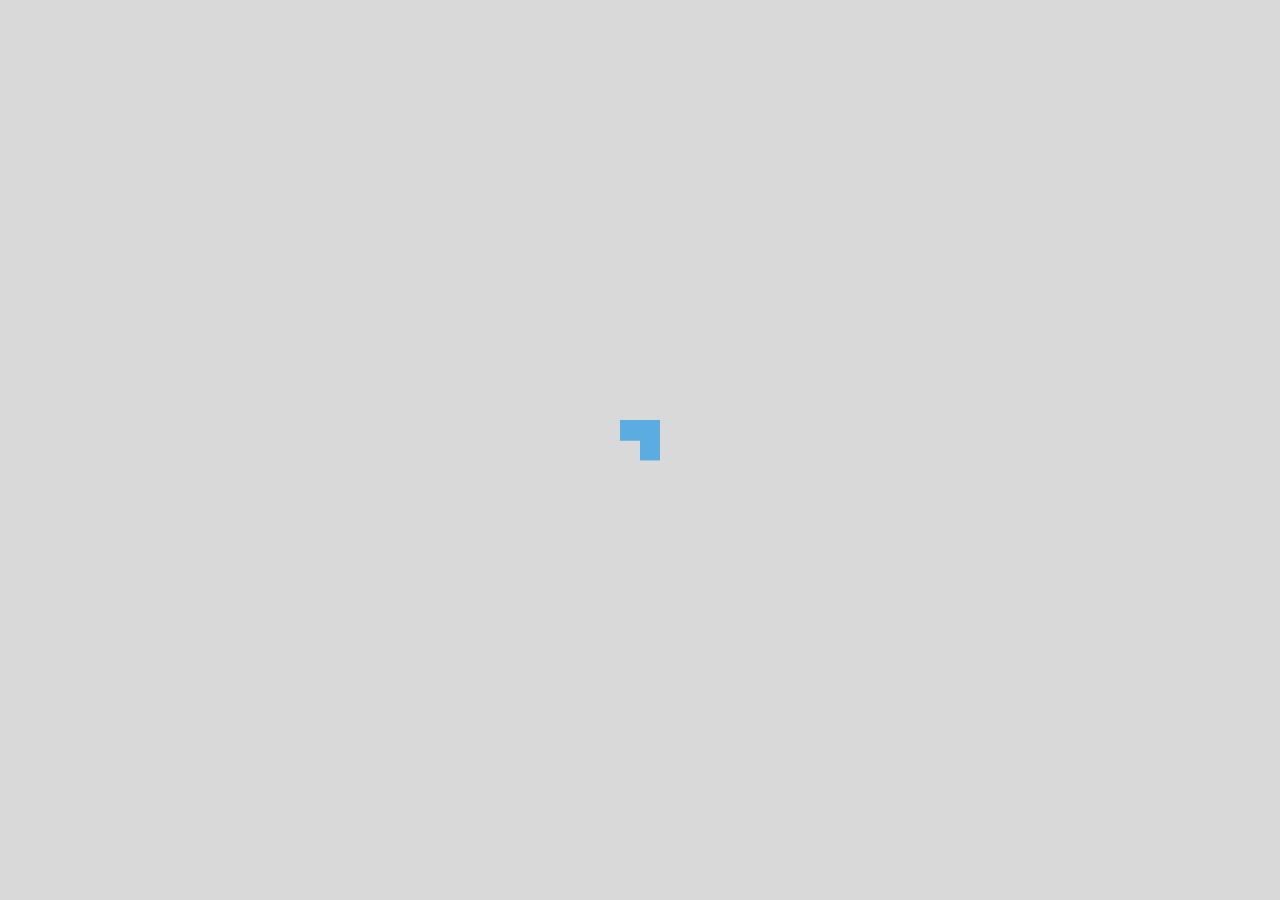
==== commit 38aca38e: "Finish for today" ====
--- a/index.html
+++ b/index.html
@@ -298,6 +298,14 @@
         box-shadow: 0 0 20px rgba(255, 255, 255, 0.1);
         display: none;
       }
+      .window-header {
+        font-size: 30px;
+        font-family: "Aperture";
+      }
+      .window-close {
+        float: right;
+        cursor: pointer !important;
+      }
       @media only screen and (max-width:600px) {
         .window {
           left: 0;
@@ -379,10 +387,6 @@
       .lobby-status.lobby-status-full {
         background: #ffd500;
       }
-      .window-header {
-        font-size: 30px;
-        font-family: "Aperture";
-      }
       .lobbies-description {
         color: #999;
         font-size: 14px;
@@ -399,10 +403,6 @@
       }
       .button.lobby-button:hover {
         background: #999;
-      }
-      .window-close {
-        float: right;
-        cursor: pointer !important;
       }
       .lobby-status-player-count {
         font-size: 10px;
@@ -552,6 +552,45 @@
         top: 0;
         transition: left 1s ease-in, top 1s ease-in;
       }
+      .loader-banner {
+        position: absolute;
+        top: 0;
+        left: 0;
+        bottom: 0;
+        right: 0;
+        width: 100%;
+        height: 100%;
+        margin: 0;
+        background: #d9d9d9;
+        z-index: 999999;
+        display: flex;
+        align-items: center;
+        justify-content: center;
+        transition: opacity .3s;
+        pointer-events: none !important;
+      }
+      .loader {
+        position: absolute;
+        width: 40px;
+        height: 60px;
+      }
+      .loader::before, .loader::after {
+        content: "";
+        position: absolute;
+        inset: 0;
+        background: #5aace1;
+        clip-path: polygon(0 0,100% 0, 100% 67%,50% 67%,50% 34%,0 34%);
+        animation: sp7 2s infinite;
+      }
+      .loader::after {
+        --s: -1, -1;
+      }
+      @keyframes sp7 {
+        0%, 10% { transform: scale(var(--s, 1)) translate(0,0) rotate(0deg) }
+        33% { transform:scale(var(--s, 1)) translate(0,-20px) rotate(0deg) }
+        66% { transform:scale(var(--s, 1)) translate(10px,-20px) rotate(-90deg) }
+        90%, 100% { transform:scale(var(--s, 1)) translate(10px,-10px) rotate(-90deg) }
+      }
     </style>
     <link rel="stylesheet" href="https://cdnjs.cloudflare.com/ajax/libs/font-awesome/4.7.0/css/font-awesome.min.css">
     <link rel="stylesheet" type="text/css" href="/css/responsive.css" id="responsive-stylesheet">
@@ -559,6 +598,9 @@
   <body>
     <script src="https://parking-master.github.io/Parking-Master-2.0/notiflix/notiflix-3.2.8.min.js"></script>
     <script src="/js/user.js"></script>
+    <div class="loader-banner">
+      <div class="loader"></div>
+    </div>
     <div class="window" data-gamepad-scrollable></div>
     <div class="wrapper">
       <img src="/images/menu/heading.png" class="header">
@@ -605,6 +647,7 @@
           teamsEnabled: false,
           teamSize: null,
           playersNeeded: 2,
+          respawnTime: 4,
           personalLoadoutsEnabled: true,
           presets: {
             loadout: ["AK-74", "FN-502"],
@@ -622,6 +665,7 @@
           teamsEnabled: true,
           teamSize: 2,
           playersNeeded: 4,
+          respawnTime: 4,
           personalLoadoutsEnabled: true,
           presets: {
             loadout: ["AK-74", "FN-502"],
@@ -639,6 +683,7 @@
           teamsEnabled: true,
           teamSize: 4,
           playersNeeded: 8,
+          respawnTime: 4,
           personalLoadoutsEnabled: true,
           presets: {
             loadout: ["AK-74", "FN-502"],
@@ -656,6 +701,7 @@
           teamsEnabled: false,
           teamSize: null,
           playersNeeded: 2,
+          respawnTime: 4,
           personalLoadoutsEnabled: false,
           presets: {
             loadout: ["random", "random"],
@@ -673,6 +719,7 @@
           teamsEnabled: false,
           teamSize: null,
           playersNeeded: 2,
+          respawnTime: 4,
           personalLoadoutsEnabled: false,
           presets: {
             loadout: ["HK-G28"],
@@ -733,7 +780,7 @@
         document.querySelector(".signup-button").style.display = "none";
         let displayUsername = user.data.username;
         if (displayUsername.length > 11) displayUsername = displayUsername = displayUsername.slice(0, 10) + "...";
-        document.querySelector(".loadout-header").innerHTML = `<p style="margin:0!important" title="${user.data.username}"><img src="${user.data.profilePicture}" class="profile-picture"> ${displayUsername}</p><span style="font-size:14px">YOUR LOADOUT &bullet; <a href="#">EDIT</a></span>`;
+        document.querySelector(".loadout-header").innerHTML = `<p style="margin:0!important" title="${user.data.username}"><img src="${user.data.profilePicture}" class="profile-picture"> ${displayUsername}</p><span style="font-size:14px">YOUR LOADOUT &bullet; <a href="/preferences.html">EDIT</a></span>`;
       }
 
       function createLobby(dialog = true, lobbyName, lobbyOptions) {
@@ -788,6 +835,11 @@
             <div class="lobby-options-container">
               <label for="playersNeeded">Players Needed to Start</label>
               <input type="text" data-min="1" data-max="16" value="2" name="playersNeeded" class="input number-input lobby-options-playersNeeded" onchange="updateLobbyInputs(this)" oninput="updateLobbyInputs(this)" data-override-teams="0" data-gamepad-numberkeys="1">
+            </div>
+            <br>
+            <div class="lobby-options-container">
+              <label for="respawnTime">Respawn Time (seconds)</label>
+              <input type="text" data-min="0" data-max="60" value="4" name="respawnTime" class="input number-input lobby-options-respawnTime" onchange="updateLobbyInputs(this)" oninput="updateLobbyInputs(this)" data-override-teams="0" data-gamepad-numberkeys="1">
             </div>
             <br>
             <div class="lobby-options-container">
@@ -1060,6 +1112,7 @@
           teamsEnabled: document.querySelector(".lobby-options-teamsEnabled").dataset.enabled == "1",
           teamSize: document.querySelector(".lobby-options-teamsEnabled").dataset.enabled == "1" ? document.querySelector(".lobby-options-teamSize").value - 0 : null,
           playersNeeded: document.querySelector(".lobby-options-playersNeeded").value - 0,
+          respawnTime: document.querySelector(".lobby-options-respawnTime").value - 0,
           personalLoadoutsEnabled: document.querySelector(".lobby-options-personalLoadoutsEnabled").dataset.enabled == "1",
           presets: {
             loadout: [document.querySelector(".lobby-options-presets-primary_weapon").value],
@@ -1100,6 +1153,8 @@
       document.addEventListener("click", function(event) {
         if (event.target.id == "lobby-button") {
           findLobby();
+        } else if (event.target.id == "preferences-button") {
+          location.href = "/preferences.html";
         } else if (event.target.className.includes("lobby-create-button")) {
           createLobby();
         } else if (event.target.className.includes("lobby-enter-code-button")) {
@@ -1169,28 +1224,41 @@
       }
       window.addEventListener("resize", onWindowResize);
       onWindowResize();
-      let rewardedPoints = new URLSearchParams(location.search).get("pts");
-      if (rewardedPoints) {
-        let pointsElement = document.querySelector(".points");
-        window.history.replaceState({}, document.title, "/");
-        pointsElement.textContent = formatNumber(user.data.points - rewardedPoints) + " PTS";
-        Notiflix.Loading.pulse("+ " + rewardedPoints + " points");
-        let loadingMessageElement = document.querySelector(".nx-loading-message");
-        document.querySelector(".notiflix-loading-icon").style.display = "none";
-        loadingMessageElement.style.fontSize = "30px";
-        let targetPosition = pointsElement.getBoundingClientRect();
-        let currentPosition = { left: window.innerWidth / 2, top: window.innerHeight / 2 };
-        let moveAmount = { left: targetPosition.left - currentPosition.left, top: targetPosition.top - currentPosition.top };
-        setTimeout(function() {
-          loadingMessageElement.style.left = moveAmount.left + "px";
-          loadingMessageElement.style.top = moveAmount.top + "px";
-          setTimeout(function() {
-            Notiflix.Loading.remove();
-            pointsElement.textContent = formatNumber(user.data.points) + " PTS";
-            pointsElement.style.animation = "reward 1s step-end";
-          }, 600);
-        }, 2000);
-      }
+      let startTime = Date.now();
+      window.addEventListener("load", function() {
+        function checkTime() {
+          if (Date.now() - startTime > 2000) {
+            let loader = document.querySelector(".loader-banner");
+            loader.style.opacity = "0";
+            setTimeout(() => loader.remove(), 500);
+            let rewardedPoints = new URLSearchParams(location.search).get("pts");
+            if (rewardedPoints) {
+              let pointsElement = document.querySelector(".points");
+              window.history.replaceState({}, document.title, "/");
+              pointsElement.textContent = formatNumber(user.data.points - rewardedPoints) + " PTS";
+              Notiflix.Loading.pulse("+ " + rewardedPoints + " points");
+              let loadingMessageElement = document.querySelector(".nx-loading-message");
+              document.querySelector(".notiflix-loading-icon").style.display = "none";
+              loadingMessageElement.style.fontSize = "30px";
+              let targetPosition = pointsElement.getBoundingClientRect();
+              let currentPosition = { left: window.innerWidth / 2, top: window.innerHeight / 2 };
+              let moveAmount = { left: targetPosition.left - currentPosition.left, top: targetPosition.top - currentPosition.top };
+              setTimeout(function() {
+                loadingMessageElement.style.left = moveAmount.left + "px";
+                loadingMessageElement.style.top = moveAmount.top + "px";
+                setTimeout(function() {
+                  Notiflix.Loading.remove();
+                  pointsElement.textContent = formatNumber(user.data.points) + " PTS";
+                  pointsElement.style.animation = "reward 1s step-end";
+                }, 600);
+              }, 2000);
+            }
+          } else {
+            requestAnimationFrame(checkTime);
+          }
+        }
+        checkTime();
+      });
     </script>
   </body>
 </html>
